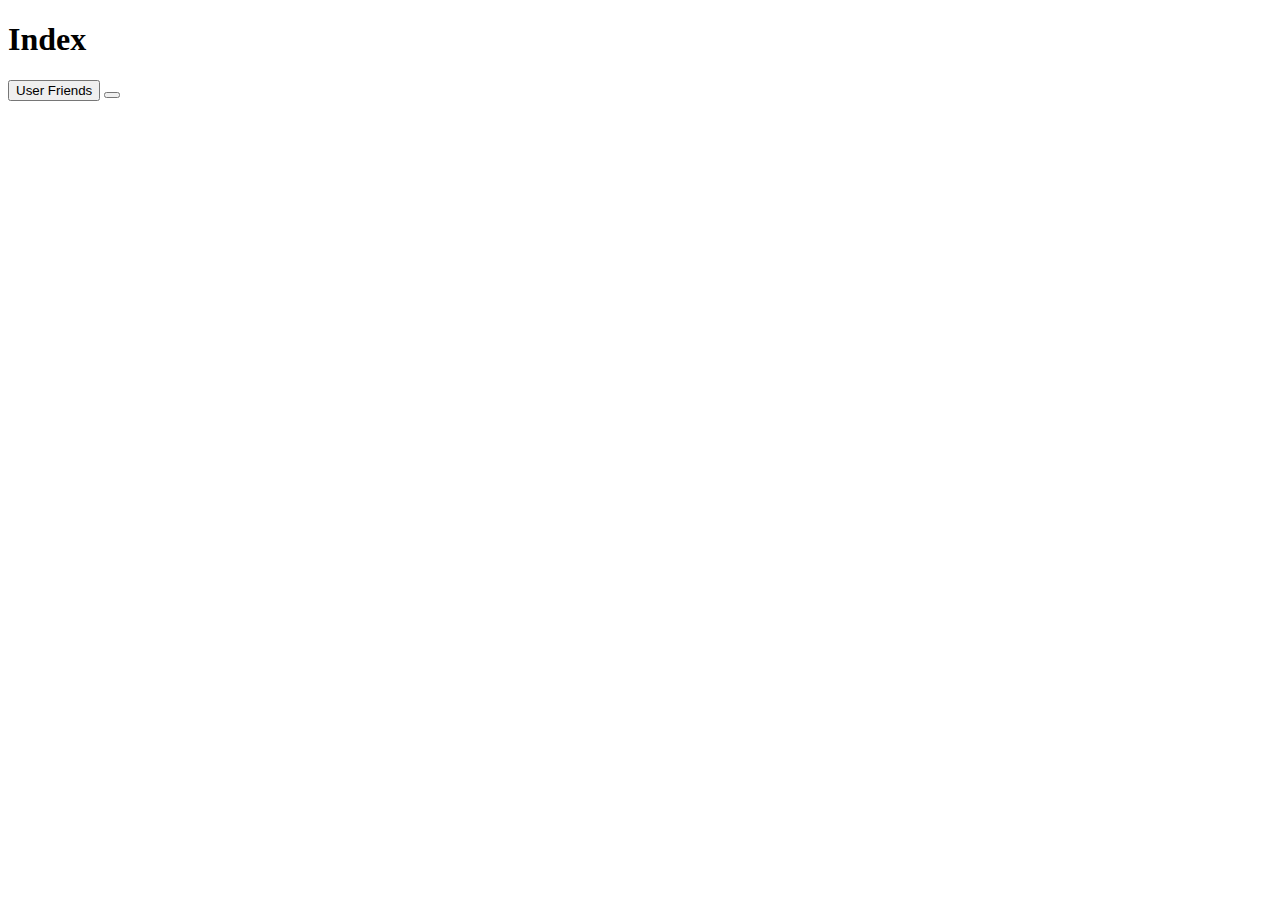
==== server/files/index/index.html @ 3a3ced86 "index" ====
<!DOCTYPE html>
<html lang="en">

<head>
    <meta charset="UTF-8">
    <meta http-equiv="X-UA-Compatible" content="IE=edge">
    <meta name="viewport" content="width=device-width, initial-scale=1.0">
    <title>Document</title>
</head>

<body id="body">
    <h1 id="title">Index</h1>


    <button id="btn-User-Friends">User Friends</button>
    <button id="btn-index"></button>
    <script src="index.js"></script>
</body>


</html>
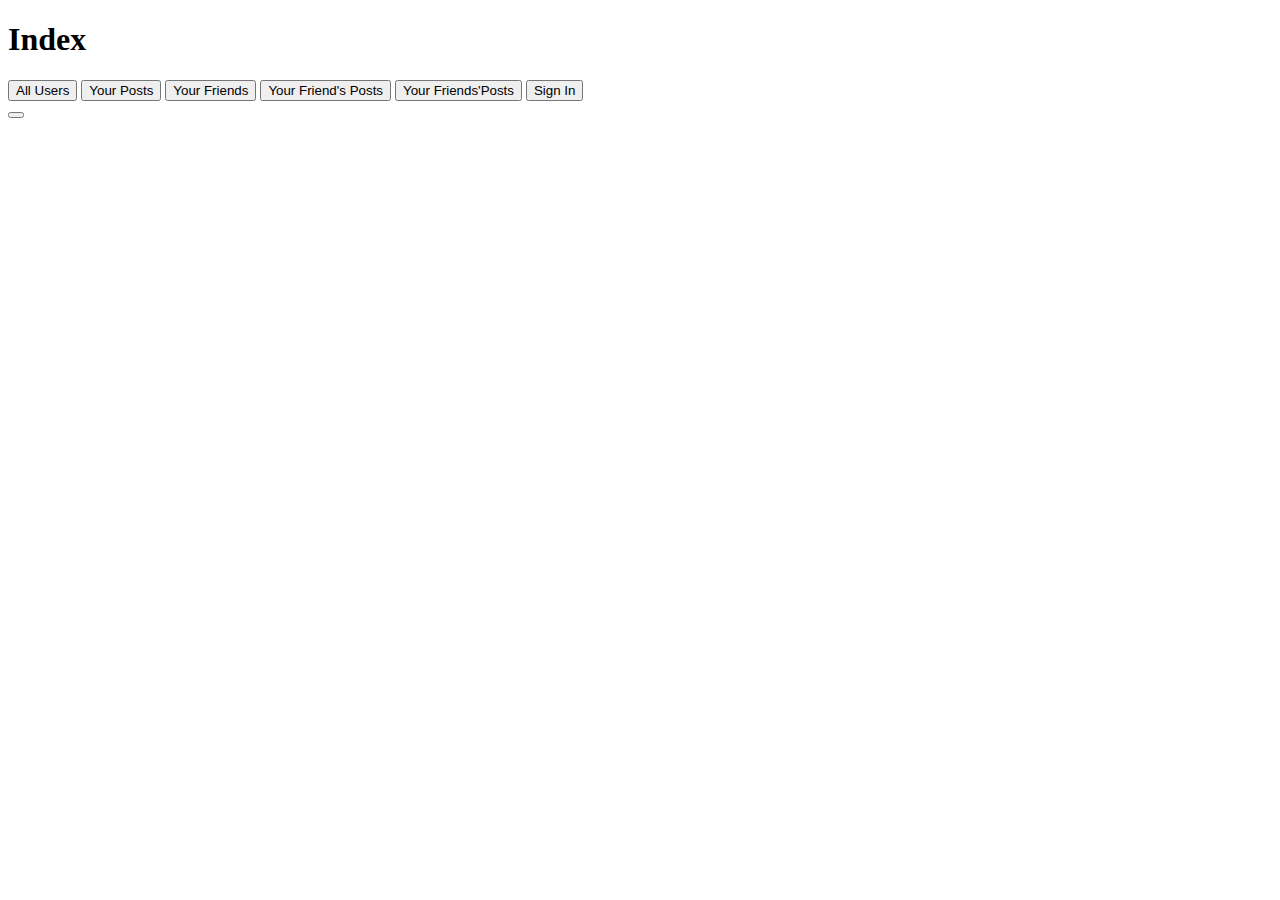
==== commit 16c1ba4a: "problamas con prevent default" ====
--- a/server/files/index/index.html
+++ b/server/files/index/index.html
@@ -11,9 +11,18 @@
 <body id="body">
     <h1 id="title">Index</h1>
 
+    <nav id="nav">
+        <button id="btn-Users">All Users</button>
+        <button id="btn-User-Posts">Your Posts</button>
+        <button id="btn-User-Friends">Your Friends</button>
+        <button id="btn-Friend-Posts">Your Friend's Posts</button>
+        <button id="btn-Friends-Posts">Your Friends'Posts</button>
 
-    <button id="btn-User-Friends">User Friends</button>
+        <button id="btn-SignIn">Sign In</button>
+    </nav>
+
     <button id="btn-index"></button>
+
     <script src="index.js"></script>
 </body>
 
